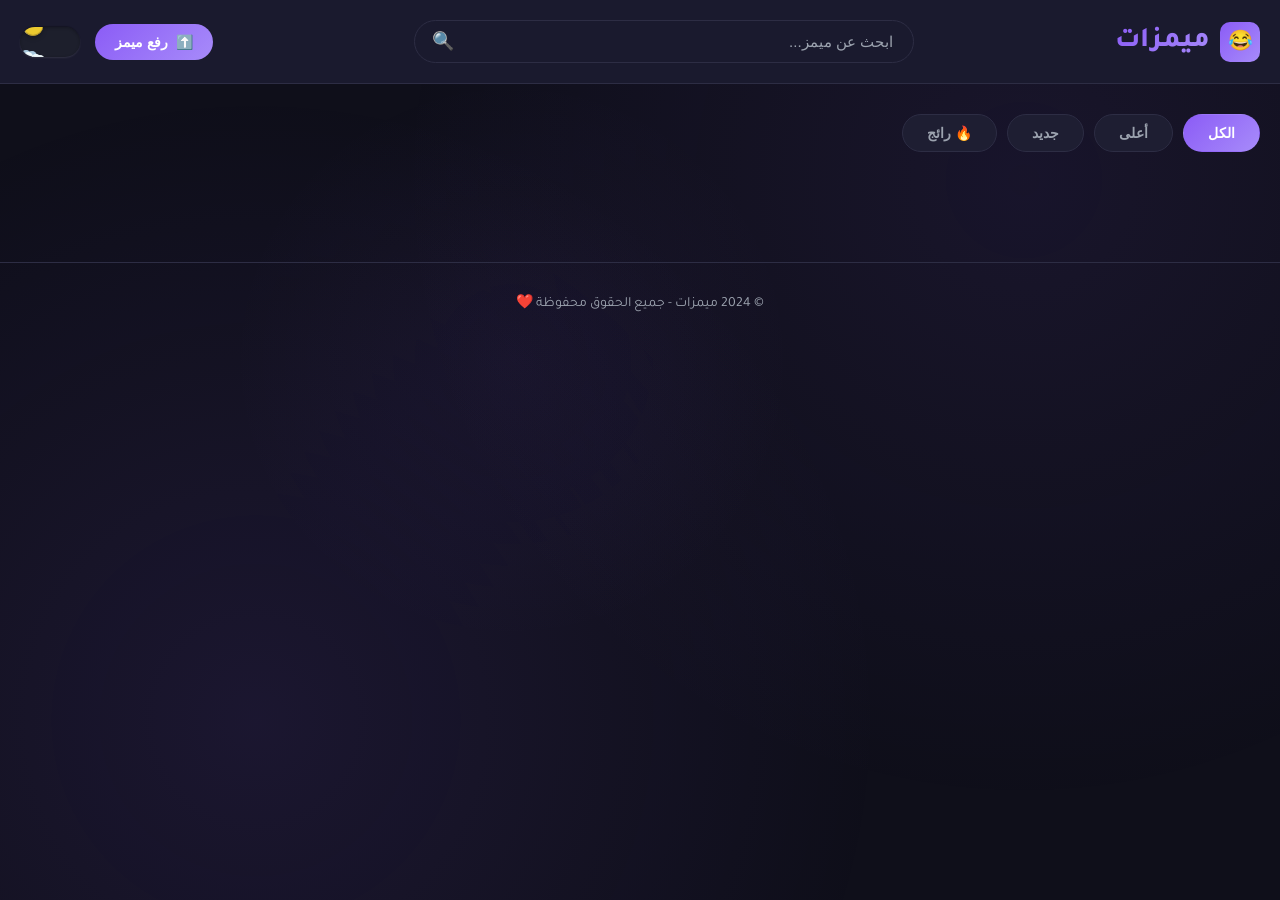
==== index.html @ 739d8eb1 "Update index.html" ====
<!DOCTYPE html>
<html lang="ar" dir="rtl">
<head>
  <meta charset="UTF-8">
  <meta name="viewport" content="width=device-width, initial-scale=1.0">
  <title>ميمزات - أفضل ميمزات عربية</title>
  <link rel="preconnect" href="https://fonts.googleapis.com">
  <link rel="preconnect" href="https://fonts.gstatic.com" crossorigin>
  <link href="https://fonts.googleapis.com/css2?family=Tajawal:wght@400;500;700;800&display=swap" rel="stylesheet">
  <link rel="stylesheet" href="style.css">
</head>
<body data-theme="dark">
  <header class="header">
    <div class="container">
      <a href="/" class="logo">
        <div class="logo-icon">😂</div>
        <span class="logo-text">ميمزات</span>
      </a>
      
      <div class="search-container">
        <span class="search-icon">🔍</span>
        <input type="text" class="search-input" placeholder="ابحث عن ميمز..." id="searchInput">
      </div>
      
      <div class="header-actions">
        <button class="btn-upload" id="uploadBtn">
          <span>⬆️</span>
          <span>رفع ميمز</span>
        </button>
        
        <div class="theme-switch-wrapper">
          <label class="theme-switch">
            <input type="checkbox" class="theme-switch__checkbox" id="themeToggle">
            <div class="theme-switch__container">
              <div class="theme-switch__clouds"></div>
              <div class="theme-switch__stars-container">
                <svg xmlns="http://www.w3.org/2000/svg" viewBox="0 0 144 55" fill="none">
                  <path fill-rule="evenodd" clip-rule="evenodd" d="M135.831 3.00688C135.055 3.85027 134.111 4.29946 133 4.35447C134.111 4.40947 135.055 4.85867 135.831 5.71123C136.607 6.55462 136.996 7.56303 136.996 8.72727C136.996 7.95722 137.172 7.25134 137.525 6.59129C137.886 5.93124 138.372 5.39954 138.98 5.00535C139.598 4.60199 140.268 4.39114 141 4.35447C139.88 4.2903 138.936 3.85027 138.16 3.00688C137.384 2.16348 136.996 1.16425 136.996 0C136.996 1.16425 136.607 2.16348 135.831 3.00688ZM31 23.3545C32.1114 23.2995 33.0551 22.8503 33.8313 22.0069C34.6075 21.1635 34.9956 20.1642 34.9956 19C34.9956 20.1642 35.3837 21.1635 36.1599 22.0069C36.9361 22.8503 37.8798 23.2903 39 23.3545C38.2679 23.3911 37.5976 23.602 36.9802 24.0053C36.3716 24.3995 35.8864 24.9312 35.5248 25.5913C35.172 26.2513 34.9956 26.9572 34.9956 27.7273C34.9956 26.563 34.6075 25.5546 33.8313 24.7112C33.0551 23.8587 32.1114 23.4095 31 23.3545ZM0 36.3545C1.11136 36.2995 2.05513 35.8503 2.83131 35.0069C3.6075 34.1635 3.99559 33.1642 3.99559 32C3.99559 33.1642 4.38368 34.1635 5.15987 35.0069C5.93605 35.8503 6.87982 36.2903 8 36.3545C7.26792 36.3911 6.59757 36.602 5.98015 37.0053C5.37155 37.3995 4.88644 37.9312 4.52481 38.5913C4.172 39.2513 3.99559 39.9572 3.99559 40.7273C3.99559 39.563 3.6075 38.5546 2.83131 37.7112C2.05513 36.8587 1.11136 36.4095 0 36.3545ZM56.8313 24.0069C56.0551 24.8503 55.1114 25.2995 54 25.3545C55.1114 25.4095 56.0551 25.8587 56.8313 26.7112C57.6075 27.5546 57.9956 28.563 57.9956 29.7273C57.9956 28.9572 58.172 28.2513 58.5248 27.5913C58.8864 26.9312 59.3716 26.3995 59.9802 26.0053C60.5976 25.602 61.2679 25.3911 62 25.3545C60.8798 25.2903 59.9361 24.8503 59.1599 24.0069C58.3837 23.1635 57.9956 22.1642 57.9956 21C57.9956 22.1642 57.6075 23.1635 56.8313 24.0069ZM81 25.3545C82.1114 25.2995 83.0551 24.8503 83.8313 24.0069C84.6075 23.1635 84.9956 22.1642 84.9956 21C84.9956 22.1642 85.3837 23.1635 86.1599 24.0069C86.9361 24.8503 87.8798 25.2903 89 25.3545C88.2679 25.3911 87.5976 25.602 ... (line truncated)
                </svg>
              </div>
              <div class="theme-switch__circle-container">
                <div class="theme-switch__sun-moon-container">
                  <div class="theme-switch__moon">
                    <div class="theme-switch__spot"></div>
                    <div class="theme-switch__spot"></div>
                    <div class="theme-switch__spot"></div>
                  </div>
                </div>
              </div>
            </div>
          </label>
        </div>
      </div>
    </div>
  </header>

  <main class="main">
    <div class="container">
      <div class="filters">
        <button class="filter-btn active" data-filter="all">الكل</button>
        <button class="filter-btn" data-filter="top">أعلى</button>
        <button class="filter-btn" data-filter="new">جديد</button>
        <button class="filter-btn" data-filter="hot">🔥 رائج</button>
      </div>

      <div class="memes-grid" id="memesGrid">
        </div>
    </div>
  </main>

  <footer class="footer">
    <div class="container">
      <p>© 2024 ميمزات - جميع الحقوق محفوظة ❤️</p>
    </div>
  </footer>

  <div class="modal-overlay" id="uploadModal">
    <div class="modal">
      <div class="modal-header">
        <h2 class="modal-title">رفع ميمز جديد</h2>
        <button class="modal-close" id="closeModal">✕</button>
      </div>
      
      <div class="upload-area" id="uploadArea">
        <div class="upload-icon">📤</div>
        <p class="upload-text">اسحب الصورة هنا أو اضغط للاختيار</p>
        <p class="upload-hint">PNG, JPG, GIF - حتى 10MB</p>
        <input type="file" id="fileInput" accept="image/*" hidden>
      </div>
      
      <div class="preview-container" id="previewContainer">
        <img src="" alt="Preview" class="preview-image" id="previewImage">
      </div>
      
      <button class="btn-submit" id="submitUpload" disabled>رفع الميمز</button>
    </div>
  </div>

  <div class="toast" id="toast">
    <span class="toast-icon">✓</span>
    <span class="toast-message" id="toastMessage">تم بنجاح!</span>
  </div>

  <script type="module">
    import { initializeApp } from "https://www.gstatic.com/firebasejs/10.7.1/firebase-app.js";
    import { getFirestore, collection, addDoc, serverTimestamp, query, orderBy, getDocs } from "https://www.gstatic.com/firebasejs/10.7.1/firebase-firestore.js";

    // Firebase configuration
    const firebaseConfig = {
      apiKey: "AIzaSyBcQexCPESpz-AteK3jwUapYndPPxCQb3U",
      authDomain: "memes-90684.firebaseapp.com",
      projectId: "memes-90684",
      storageBucket: "memes-90684.firebasestorage.app",
      messagingSenderId: "254309006278",
      appId: "1:254309006278:web:3790dcf77f804fa1fb90c7",
      measurementId: "G-DB8NG9HTF4"
    };

    // Initialize Firebase
    const app = initializeApp(firebaseConfig);
    const db = getFirestore(app);

    // Pre-defined memes list (IDs 1-13 from TikTok, 14-165 local)
    const imagesList = [
      // IDs 1-11: TikTok CDN URLs
      { id: 1, src: "meme1 .jpg" },
      { id: 2, src: "https://p19-comment-sign-sg.tiktokcdn.com/tos-alisg-i-zt8igodiya-sg/9e5a1e5dcd3a4404bbfa7ba9e08dcc3f~tplv-jj85edgx6n-image-origin.jpeg" },
      { id: 3, src: "https://p19-comment-sign-va.tiktokcdn.com/tos-maliva-i-jj85edgx6n-us/48af254019024563a3f0c33372e5d4ec~tplv-jj85edgx6n-image-origin.jpeg" },
      { id: 4, src: "https://p19-comment-sign-va.tiktokcdn.com/tos-maliva-i-jj85edgx6n-us/9b69121453dd4278ab310eee19f49426~tplv-jj85edgx6n-image-origin.jpeg" },
      { id: 5, src: "https://p16-comment-sign-sg.tiktokcdn.com/tos-alisg-i-zt8igodiya-sg/b21e7c94705547e78b2d531d097a266f~tplv-jj85edgx6n-image-origin.jpeg" },
      { id: 6, src: "https://p16-comment-sign-sg.tiktokcdn.com/tos-alisg-i-zt8igodiya-sg/cacf44f916fb4f13a17cbf1de675bfb6~tplv-jj85edgx6n-image-origin.jpeg" },
      { id: 7, src: "https://p19-comment-sign-sg.tiktokcdn.com/tos-alisg-i-zt8igodiya-sg/87d839e6112d43ce8416acafdd2bdf3c~tplv-jj85edgx6n-image-origin.jpeg" },
      { id: 8, src: "https://p16-comment-sign-va.tiktokcdn.com/tos-maliva-i-jj85edgx6n-us/c4dba327ba214c71bf7c8fa7682949c8~tplv-jj85edgx6n-image-origin.jpeg" },
      { id: 9, src: "https://p19-comment-sign-sg.tiktokcdn.com/tos-alisg-i-zt8igodiya-sg/6b9caa55759e432898406e064c2ddb80~tplv-jj85edgx6n-image-origin.jpeg" },
      { id: 10, src: "https://p16-comment-sign-sg.tiktokcdn.com/tos-alisg-i-zt8igodiya-sg/4fd4966775e84597982ce88ba6a481b8~tplv-jj85edgx6n-image-origin.jpeg" },
      { id: 11, src: "https://p16-comment-sign-va.tiktokcdn.com/tos-maliva-i-jj85edgx6n-us/c32e88e5398f49bf9b2f3cfa497dfaa8~tplv-jj85edgx6n-image-origin.jpeg" },
      // IDs 12-165: Local images
      ...Array.from({ length: 154 }, (_, i) => ({ id: i + 12, src: `timps/meme${i + 12}.jpg` }))
    ];

    // DOM Elements
    const memesGrid = document.getElementById('memesGrid');
    const searchInput = document.getElementById('searchInput');
    const uploadBtn = document.getElementById('uploadBtn');
    const uploadModal = document.getElementById('uploadModal');
    const closeModal = document.getElementById('closeModal');
    const uploadArea = document.getElementById('uploadArea');
    const fileInput = document.getElementById('fileInput');
    const previewContainer = document.getElementById('previewContainer');
    const previewImage = document.getElementById('previewImage');
    const submitUpload = document.getElementById('submitUpload');
    const themeToggle = document.getElementById('themeToggle');
    const toast = document.getElementById('toast');
    const toastMessage = document.getElementById('toastMessage');
    const toastIcon = toast.querySelector('.toast-icon');
    const filterBtns = document.querySelectorAll('.filter-btn');

    let allMemes = [...imagesList];
    let selectedFile = null;
    let base64Data = null;

    // Toast notification
    function showToast(message, type = 'success') {
      toastMessage.textContent = message;
      toast.className = `toast ${type}`;
      toastIcon.textContent = type === 'success' ? '✓' : '✕';
      toast.classList.add('show');
      setTimeout(() => toast.classList.remove('show'), 3000);
    }

    // Theme toggle
    themeToggle.addEventListener('change', () => {
      document.body.setAttribute('data-theme', themeToggle.checked ? 'light' : 'dark');
      localStorage.setItem('theme', themeToggle.checked ? 'light' : 'dark');
    });

    // Load saved theme
    const savedTheme = localStorage.getItem('theme');
    if (savedTheme) {
      document.body.setAttribute('data-theme', savedTheme);
      themeToggle.checked = savedTheme === 'light';
    }

    // Render memes grid
    function renderMemes(memes) {
      memesGrid.innerHTML = '';
      
      if (memes.length === 0) {
        memesGrid.innerHTML = `
          <div class="empty-state">
            <div class="empty-icon">🔍</div>
            <p class="empty-text">لا توجد ميمزات</p>
          </div>
        `;
        return;
      }

      memes.forEach(meme => {
        const card = document.createElement('div');
        card.className = 'meme-card';
        card.innerHTML = `
          <div class="meme-image-container">
            <img src="${meme.src}" alt="ميمز #${meme.id}" class="meme-image" loading="lazy"
                 onerror="this.src='data:image/svg+xml,<svg xmlns=%22http://www.w3.org/2000/svg%22 viewBox=%220 0 100 100%22><rect fill=%22%231a1a2e%22 width=%22100%22 height=%22100%22/><text x=%2250%22 y=%2255%22 text-anchor=%22middle%22 fill=%22%238b5cf6%22 font-size=%2212%22>ميمز #${meme.id}</text></svg>'">
            <div class="meme-overlay">
              <button class="btn-download" onclick="downloadMeme('${meme.src}')">
                <span>⬇️</span>
                <span>تحميل</span>
              </button>
            </div>
          </div>
          <div class="meme-info">
            <div class="meme-id">
              <span>#${meme.id}</span>
            </div>
          </div>
        `;
        memesGrid.appendChild(card);
      });
    }

    // Compress image and convert to base64
    async function compressAndConvertToBase64(file) {
      return new Promise((resolve, reject) => {
        const reader = new FileReader();
        
        reader.onload = (e) => {
          const img = new Image();
          img.onload = () => {
            // Create canvas for compression
            const canvas = document.createElement('canvas');
            const ctx = canvas.getContext('2d');
            
            // Calculate new dimensions (max 800px width/height)
            let width = img.width;
            let height = img.height;
            const maxSize = 800;
            
            if (width > maxSize || height > maxSize) {
              if (width > height) {
                height = (height / width) * maxSize;
                width = maxSize;
              } else {
                width = (width / height) * maxSize;
                height = maxSize;
              }
            }
            
            canvas.width = width;
            canvas.height = height;
            
            // Draw image
            ctx.drawImage(img, 0, 0, width, height);
            
            // Convert to base64 with 0.7 quality (70%)
            const base64 = canvas.toDataURL('image/jpeg', 0.7);
            resolve(base64);
          };
          
          img.onerror = () => reject(new Error('فشل في تحميل الصورة'));
          img.src = e.target.result;
        };
        
        reader.onerror = () => reject(new Error('فشل في قراءة الملف'));
        reader.readAsDataURL(file);
      });
    }

    // Download meme function
    window.downloadMeme = async function(src) {
      try {
        showToast('جاري تحميل الصورة...', 'success');
        
        const response = await fetch(src);
        if (!response.ok) throw new Error('خطأ في التحميل');

        const imageBlob = await response.blob();
        const blobUrl = URL.createObjectURL(imageBlob);

        const downloadLink = document.createElement('a');
        downloadLink.href = blobUrl;
        downloadLink.download = `ميمز-${Date.now()}.jpg`;
        document.body.appendChild(downloadLink);
        downloadLink.click();
        document.body.removeChild(downloadLink);
        URL.revokeObjectURL(blobUrl);

        showToast('تم تحميل الميمز بنجاح!', 'success');
      } catch (error) {
        console.error('Download error:', error);
        showToast('حدث خطأ أثناء التحميل', 'error');
      }
    };

    // Search functionality
    searchInput.addEventListener('input', (e) => {
      const searchTerm = e.target.value.toLowerCase();
      const filtered = allMemes.filter(meme => 
        meme.id.toString().includes(searchTerm)
      );
      renderMemes(filtered);
    });

    // Filter functionality
    filterBtns.forEach(btn => {
      btn.addEventListener('click', () => {
        filterBtns.forEach(b => b.classList.remove('active'));
        btn.classList.add('active');
        const filter = btn.dataset.filter;
        if (filter === 'all') {
          renderMemes(allMemes);
        } else {
          renderMemes(allMemes.slice(0, 20));
        }
      });
    });

    // Upload Modal
    uploadBtn.addEventListener('click', () => {
      uploadModal.classList.add('active');
    });

    closeModal.addEventListener('click', () => {
      uploadModal.classList.remove('active');
      resetUpload();
    });

    uploadModal.addEventListener('click', (e) => {
      if (e.target === uploadModal) {
        uploadModal.classList.remove('active');
        resetUpload();
      }
    });

    // File upload
    uploadArea.addEventListener('click', () => fileInput.click());
    
    uploadArea.addEventListener('dragover', (e) => {
      e.preventDefault();
      uploadArea.classList.add('dragover');
    });

    uploadArea.addEventListener('dragleave', () => {
      uploadArea.classList.remove('dragover');
    });

    uploadArea.addEventListener('drop', (e) => {
      e.preventDefault();
      uploadArea.classList.remove('dragover');
      const file = e.dataTransfer.files[0];
      if (file && file.type.startsWith('image/')) {
        handleFileSelect(file);
      } else {
        showToast('يرجى اختيار ملف صورة', 'error');
      }
    });

    fileInput.addEventListener('change', (e) => {
      const file = e.target.files[0];
      if (file) handleFileSelect(file);
    });

    async function handleFileSelect(file) {
      // Check file size (max 10MB)
      if (file.size > 10 * 1024 * 1024) {
        showToast('حجم الملف كبير جداً (الحد الأقصى 10MB)', 'error');
        return;
      }

      // Check file type
      if (!file.type.startsWith('image/')) {
        showToast('يرجى اختيار ملف صورة', 'error');
        return;
      }

      selectedFile = file;
      
      try {
        // Show loading state
        previewImage.src = 'data:image/svg+xml,<svg xmlns="http://www.w3.org/2000/svg" viewBox="0 0 100 100"><rect fill="%231a1a2e" width="100" height="100"/><text x="50" y="55" text-anchor="middle" fill="%238b5cf6" font-size="14">جاري المعالجة...</text></svg>';
        previewContainer.classList.add('active');
        submitUpload.disabled = true;
        submitUpload.textContent = 'جاري الضغط...';

        // Compress and convert to base64
        base64Data = await compressAndConvertToBase64(file);
        
        // Show preview
        previewImage.src = base64Data;
        previewContainer.classList.add('active');
        submitUpload.disabled = false;
        submitUpload.textContent = 'رفع الميمز';
        
        showToast('تم اختيار الصورة - اضغط رفع لإرسالها', 'success');
      } catch (error) {
        console.error('Error processing image:', error);
        showToast('حدث خطأ في معالجة الصورة', 'error');
        resetUpload();
      }
    }

    function resetUpload() {
      selectedFile = null;
      base64Data = null;
      fileInput.value = '';
      previewImage.src = '';
      previewContainer.classList.remove('active');
      submitUpload.disabled = true;
      submitUpload.textContent = 'رفع الميمز';
    }

    // Submit upload to Firebase Firestore
    submitUpload.addEventListener('click', async () => {
      if (!base64Data) {
        showToast('يرجى اختيار صورة أولاً', 'error');
        return;
      }

      submitUpload.disabled = true;
      submitUpload.textContent = 'جاري الرفع...';

      try {
        console.log('Uploading to Firestore...');
        console.log('Base64 data length:', base64Data.length);
        
        // Save to Firestore
        const docRef = await addDoc(collection(db, 'pending_memes'), {
          image: base64Data,
          createdAt: serverTimestamp(),
          status: 'pending'
        });

        console.log('Document written with ID:', docRef.id);
        
        showToast('تم إرسال الميمز للمراجعة! سيتم نشره بعد موافقة الإدارة', 'success');
        uploadModal.classList.remove('active');
        resetUpload();
      } catch (error) {
        console.error('Upload error:', error);
        
        // Show specific error message
        let errorMessage = 'حدث خطأ أثناء الرفع. حاول مرة أخرى';
        
        if (error.code === 'permission-denied') {
          errorMessage = 'ليس لديك صلاحية الرفع. تحقق من إعدادات Firebase';
        } else if (error.code === ' quota-exceeded') {
          errorMessage = 'تم تجاوز الحد الأقصى للتخزين';
        } else if (error.code === 'unavailable') {
          errorMessage = 'الخدمة غير متاحة حالياً. تحقق من اتصالك بالإنترنت';
        }
        
        showToast(errorMessage, 'error');
      } finally {
        submitUpload.disabled = false;
        submitUpload.textContent = 'رفع الميمز';
      }
    });

    // Load approved memes from Firebase
    async function loadApprovedMemes() {
      try {
        const q = query(
          collection(db, 'approved_memes'),
          orderBy('createdAt', 'desc')
        );
        const snapshot = await getDocs(q);
        const approvedMemes = snapshot.docs.map(doc => ({
          id: doc.id,
          src: doc.data().image,
          ...doc.data()
        }));
        if (approvedMemes.length > 0) {
          allMemes = [...approvedMemes, ...imagesList];
        }
        renderMemes(allMemes);
      } catch (error) {
        console.error('Error loading approved memes:', error);
        renderMemes(allMemes);
      }
    }

    // Initialize
    loadApprovedMemes();
  </script>
</body>
</html>
---- style.css ----
/* ========================================

   ميمزات - Meme Website Styles

   ======================================== */


/* CSS Variables for Theme */

:root {

  /* Light Theme */

  --bg-primary: #ffffff;

  --bg-secondary: #f8f9fa;

  --bg-card: #ffffff;

  --text-primary: #1a1a2e;

  --text-secondary: #666680;

  --accent: #8b5cf6;

  --accent-hover: #7c3aed;

  --border: #e5e7eb;

  --shadow: rgba(0, 0, 0, 0.1);

  --input-bg: #f3f4f6;

}


[data-theme="dark"] {

  /* Dark Theme (Default) */

  --bg-primary: #0f0f1a;

  --bg-secondary: #1a1a2e;

  --bg-card: #1e1e32;

  --text-primary: #ffffff;

  --text-secondary: #9ca3af;

  --accent: #8b5cf6;

  --accent-hover: #a78bfa;

  --border: #2d2d44;

  --shadow: rgba(0, 0, 0, 0.3);

  --input-bg: #1a1a2e;

}


/* Reset & Base */

* {

  margin: 0;

  padding: 0;

  box-sizing: border-box;

}


body {

  font-family: 'Tajawal', -apple-system, BlinkMacSystemFont, 'Segoe UI', Roboto, sans-serif;

  background-color: var(--bg-primary);

  color: var(--text-primary);

  min-height: 100vh;

  transition: background-color 0.3s ease, color 0.3s ease;

}


/* Background Pattern */

body::before {

  content: '';

  position: fixed;

  top: 0;

  left: 0;

  width: 100%;

  height: 100%;

  background: 

    radial-gradient(circle at 20% 80%, rgba(139, 92, 246, 0.1) 0%, transparent 50%),

    radial-gradient(circle at 80% 20%, rgba(139, 92, 246, 0.08) 0%, transparent 50%),

    radial-gradient(circle at 40% 40%, rgba(139, 92, 246, 0.05) 0%, transparent 30%);

  pointer-events: none;

  z-index: -1;

}


/* Container */

.container {

  max-width: 1400px;

  margin: 0 auto;

  padding: 0 20px;

}


/* ========================================

   Header

   ======================================== */

.header {

  background: var(--bg-secondary);

  border-bottom: 1px solid var(--border);

  padding: 20px 0;

  position: sticky;

  top: 0;

  z-index: 100;

  backdrop-filter: blur(10px);

}


.header .container {

  display: flex;

  align-items: center;

  justify-content: space-between;

  gap: 20px;

}


.logo {

  display: flex;

  align-items: center;

  gap: 10px;

  text-decoration: none;

}


.logo-icon {

  width: 40px;

  height: 40px;

  background: linear-gradient(135deg, #8b5cf6, #a78bfa);

  border-radius: 10px;

  display: flex;

  align-items: center;

  justify-content: center;

  font-size: 20px;

}


.logo-text {

  font-size: 28px;

  font-weight: 800;

  background: linear-gradient(135deg, #8b5cf6, #a78bfa);

  -webkit-background-clip: text;

  -webkit-text-fill-color: transparent;

  background-clip: text;

}


/* Search Bar */

.search-container {

  flex: 1;

  max-width: 500px;

  position: relative;

}


.search-input {

  width: 100%;

  padding: 12px 20px 12px 45px;

  border: 1px solid var(--border);

  border-radius: 25px;

  background: var(--input-bg);

  color: var(--text-primary);

  font-size: 15px;

  transition: all 0.3s ease;

}


.search-input:focus {

  outline: none;

  border-color: var(--accent);

  box-shadow: 0 0 0 3px rgba(139, 92, 246, 0.2);

}


.search-input::placeholder {

  color: var(--text-secondary);

}


.search-icon {

  position: absolute;

  left: 18px;

  top: 50%;

  transform: translateY(-50%);

  color: var(--text-secondary);

  font-size: 18px;

}


/* Header Actions */

.header-actions {

  display: flex;

  align-items: center;

  gap: 15px;

}


.btn-upload {

  padding: 10px 20px;

  background: linear-gradient(135deg, #8b5cf6, #a78bfa);

  color: white;

  border: none;

  border-radius: 20px;

  font-size: 14px;

  font-weight: 600;

  cursor: pointer;

  display: flex;

  align-items: center;

  gap: 8px;

  transition: all 0.3s ease;

  text-decoration: none;

}


.btn-upload:hover {

  transform: translateY(-2px);

  box-shadow: 0 5px 20px rgba(139, 92, 246, 0.4);

}


/* ========================================

   Theme Switch (Dark/Light Toggle)

   ======================================== */

.theme-switch-wrapper {

  position: relative;

}


.theme-switch {

  --toggle-size: 16px;

  --container-width: 60px;

  --container-height: 30px;

  --container-radius: 30px;

  --container-light-bg: #3D7EAE;

  --container-night-bg: #1D1F2C;

  --circle-container-diameter: 26px;

  --sun-moon-diameter: 20px;

  --sun-bg: #ECCA2F;

  --moon-bg: #C4C9D1;

  --spot-color: #959DB1;

  --circle-container-offset: 2px;

  --stars-color: #fff;

  --clouds-color: #F3FDFF;

  --back-clouds-color: #AACADF;

  --transition: .5s cubic-bezier(0, -0.02, 0.4, 1.25);

  --circle-transition: .3s cubic-bezier(0, -0.02, 0.35, 1.17);

}


.theme-switch, .theme-switch *, .theme-switch *::before, .theme-switch *::after {

  box-sizing: border-box;

  margin: 0;

  padding: 0;

  font-size: var(--toggle-size);

}


.theme-switch__container {

  width: var(--container-width);

  height: var(--container-height);

  background-color: var(--container-night-bg);

  border-radius: var(--container-radius);

  overflow: hidden;

  cursor: pointer;

  box-shadow: 0em -0.062em 0.062em rgba(0, 0, 0, 0.25), 0em 0.062em 0.125em rgba(255, 255, 255, 0.1);

  transition: var(--transition);

  position: relative;

}


.theme-switch__container::before {

  content: "";

  position: absolute;

  z-index: 1;

  inset: 0;

  box-shadow: 0em 0.05em 0.187em rgba(0, 0, 0, 0.25) inset;

  border-radius: var(--container-radius);

}


.theme-switch__checkbox {

  display: none;

}


.theme-switch__circle-container {

  width: var(--circle-container-diameter);

  height: var(--circle-container-diameter);

  background-color: rgba(255, 255, 255, 0.1);

  position: absolute;

  left: var(--circle-container-offset);

  top: var(--circle-container-offset);

  border-radius: var(--container-radius);

  box-shadow: inset 0 0 0 26px rgba(255, 255, 255, 0.1);

  display: flex;

  transition: var(--circle-transition);

  pointer-events: none;

}


.theme-switch__sun-moon-container {

  pointer-events: auto;

  position: relative;

  z-index: 2;

  width: var(--sun-moon-diameter);

  height: var(--sun-moon-diameter);

  margin: auto;

  border-radius: var(--container-radius);

  background-color: var(--sun-bg);

  box-shadow: 0.062em 0.062em 0.062em 0em rgba(254, 255, 239, 0.61) inset, 0em -0.062em 0.062em 0em #a1872a inset;

  filter: drop-shadow(0.062em 0.125em 0.125em rgba(0, 0, 0, 0.25));

  overflow: hidden;

  transition: var(--transition);

}


.theme-switch__moon {

  transform: translateX(100%);

  width: 100%;

  height: 100%;

  background-color: var(--moon-bg);

  border-radius: inherit;

  box-shadow: 0.062em 0.062em 0.062em 0em rgba(254, 255, 239, 0.61) inset, 0em -0.062em 0.062em 0em #969696 inset;

  transition: var(--transition);

  position: relative;

}


.theme-switch__spot {

  position: absolute;

  top: 8px;

  left: 3px;

  width: 4px;

  height: 4px;

  border-radius: 50%;

  background-color: var(--spot-color);

  box-shadow: 0em 0.0312em 0.062em rgba(0, 0, 0, 0.25) inset;

}


.theme-switch__spot:nth-of-type(2) {

  width: 3px;

  height: 3px;

  top: 10px;

  left: 10px;

}


.theme-switch__spot:nth-last-of-type(3) {

  width: 2px;

  height: 2px;

  top: 4px;

  left: 7px;

}


.theme-switch__clouds {

  width: 10px;

  height: 10px;

  background-color: var(--clouds-color);

  border-radius: 50%;

  position: absolute;

  bottom: -5px;

  left: 3px;

  box-shadow: 

    8px 2px var(--clouds-color), 

    -2px -2px var(--back-clouds-color),

    12px 3px var(--clouds-color),

    4px -1px var(--back-clouds-color);

  transition: 0.5s cubic-bezier(0, -0.02, 0.4, 1.25);

}


.theme-switch__stars-container {

  position: absolute;

  color: var(--stars-color);

  top: -100%;

  left: 2px;

  width: 22px;

  height: auto;

  transition: var(--transition);

}


.theme-switch__stars-container svg {

  width: 100%;

  height: auto;

}


/* Theme Switch Actions */

.theme-switch__checkbox:checked + .theme-switch__container {

  background-color: var(--container-night-bg);

}


.theme-switch__checkbox:checked + .theme-switch__container .theme-switch__circle-container {

  left: calc(100% - var(--circle-container-offset) - var(--circle-container-diameter));

}


.theme-switch__checkbox:checked + .theme-switch__container .theme-switch__moon {

  transform: translate(0);

}


.theme-switch__checkbox:checked + .theme-switch__container .theme-switch__clouds {

  bottom: -32px;

}


.theme-switch__checkbox:checked + .theme-switch__container .theme-switch__stars-container {

  top: 50%;

  transform: translateY(-50%);

}


/* ========================================

   Main Content

   ======================================== */

.main {

  padding: 30px 0;

}


/* Filters */

.filters {

  display: flex;

  gap: 10px;

  margin-bottom: 30px;

  flex-wrap: wrap;

}


.filter-btn {

  padding: 10px 24px;

  background: var(--bg-card);

  border: 1px solid var(--border);

  border-radius: 25px;

  color: var(--text-secondary);

  font-size: 14px;

  font-weight: 600;

  cursor: pointer;

  transition: all 0.3s ease;

}


.filter-btn:hover {

  border-color: var(--accent);

  color: var(--accent);

}


.filter-btn.active {

  background: linear-gradient(135deg, #8b5cf6, #a78bfa);

  border-color: transparent;

  color: white;

}


/* Memes Grid */

.memes-grid {

  display: grid;

  grid-template-columns: repeat(auto-fill, minmax(280px, 1fr));

  gap: 25px;

}


/* Meme Card */

.meme-card {

  background: var(--bg-card);

  border-radius: 16px;

  overflow: hidden;

  border: 1px solid var(--border);

  transition: all 0.3s ease;

  position: relative;

}


.meme-card:hover {

  transform: translateY(-5px);

  box-shadow: 0 20px 40px var(--shadow);

  border-color: var(--accent);

}


.meme-image-container {

  position: relative;

  width: 100%;

  aspect-ratio: 1;

  overflow: hidden;

  background: var(--bg-secondary);

}


.meme-image {

  width: 100%;

  height: 100%;

  object-fit: cover;

  transition: transform 0.3s ease;

}


.meme-card:hover .meme-image {

  transform: scale(1.05);

}


.meme-overlay {

  position: absolute;

  inset: 0;

  background: linear-gradient(to top, rgba(0,0,0,0.7) 0%, transparent 50%);

  opacity: 0;

  transition: opacity 0.3s ease;

  display: flex;

  align-items: flex-end;

  padding: 15px;

}


.meme-card:hover .meme-overlay {

  opacity: 1;

}


/* Meme Info */

.meme-info {

  padding: 15px;

  display: flex;

  align-items: center;

  justify-content: space-between;

}


.meme-id {

  display: flex;

  align-items: center;

  gap: 8px;

  font-size: 14px;

  color: var(--text-secondary);

}


.meme-id span {

  background: var(--bg-secondary);

  padding: 5px 12px;

  border-radius: 15px;

  font-weight: 600;

}


/* Download Button */

.btn-download {

  padding: 8px 16px;

  background: white;

  color: #1a1a2e;

  border: none;

  border-radius: 20px;

  font-size: 13px;

  font-weight: 600;

  cursor: pointer;

  display: flex;

  align-items: center;

  gap: 6px;

  transition: all 0.3s ease;

}


.btn-download:hover {

  transform: scale(1.05);

  box-shadow: 0 5px 15px rgba(0,0,0,0.2);

}


.btn-download.loading {

  opacity: 0.7;

  pointer-events: none;

}


.btn-download.loading span:first-child {

  animation: spin 1s linear infinite;

}


@keyframes spin {

  from { transform: rotate(0deg); }

  to { transform: rotate(360deg); }

}


/* ========================================

   Upload Modal

   ======================================== */

.modal-overlay {

  position: fixed;

  inset: 0;

  background: rgba(0, 0, 0, 0.8);

  display: flex;

  align-items: center;

  justify-content: center;

  z-index: 1000;

  opacity: 0;

  visibility: hidden;

  transition: all 0.3s ease;

}


.modal-overlay.active {

  opacity: 1;

  visibility: visible;

}


.modal {

  background: var(--bg-card);

  border-radius: 20px;

  padding: 30px;

  width: 90%;

  max-width: 500px;

  transform: scale(0.9);

  transition: transform 0.3s ease;

}


.modal-overlay.active .modal {

  transform: scale(1);

}


.modal-header {

  display: flex;

  align-items: center;

  justify-content: space-between;

  margin-bottom: 25px;

}


.modal-title {

  font-size: 22px;

  font-weight: 700;

}


.modal-close {

  width: 40px;

  height: 40px;

  border-radius: 50%;

  border: none;

  background: var(--bg-secondary);

  color: var(--text-primary);

  font-size: 20px;

  cursor: pointer;

  display: flex;

  align-items: center;

  justify-content: center;

  transition: all 0.3s ease;

}


.modal-close:hover {

  background: var(--accent);

  color: white;

}


/* Upload Area */

.upload-area {

  border: 2px dashed var(--border);

  border-radius: 15px;

  padding: 40px;

  text-align: center;

  cursor: pointer;

  transition: all 0.3s ease;

}


.upload-area:hover {

  border-color: var(--accent);

  background: rgba(139, 92, 246, 0.05);

}


.upload-area.dragover {

  border-color: var(--accent);

  background: rgba(139, 92, 246, 0.1);

}


.upload-icon {

  font-size: 50px;

  margin-bottom: 15px;

}


.upload-text {

  font-size: 16px;

  color: var(--text-secondary);

  margin-bottom: 10px;

}


.upload-hint {

  font-size: 13px;

  color: var(--text-secondary);

  opacity: 0.7;

}


/* Preview */

.preview-container {

  margin-top: 20px;

  display: none;

}


.preview-container.active {

  display: block;

}


.preview-image {

  width: 100%;

  max-height: 300px;

  object-fit: contain;

  border-radius: 10px;

  margin-bottom: 15px;

}


/* Submit Button */

.btn-submit {

  width: 100%;

  padding: 15px;

  background: linear-gradient(135deg, #8b5cf6, #a78bfa);

  color: white;

  border: none;

  border-radius: 12px;

  font-size: 16px;

  font-weight: 600;

  cursor: pointer;

  transition: all 0.3s ease;

  margin-top: 20px;

}


.btn-submit:hover {

  transform: translateY(-2px);

  box-shadow: 0 10px 30px rgba(139, 92, 246, 0.4);

}


.btn-submit:disabled {

  opacity: 0.5;

  cursor: not-allowed;

  transform: none;

}


/* ========================================

   Toast Notification

   ======================================== */

.toast {

  position: fixed;

  bottom: 30px;

  right: 30px;

  background: var(--bg-card);

  padding: 15px 25px;

  border-radius: 12px;

  box-shadow: 0 10px 40px rgba(0,0,0,0.2);

  display: flex;

  align-items: center;

  gap: 12px;

  transform: translateY(100px);

  opacity: 0;

  transition: all 0.3s ease;

  z-index: 2000;

}


.toast.show {

  transform: translateY(0);

  opacity: 1;

}


.toast.success {

  border-left: 4px solid #10b981;

}


.toast.error {

  border-left: 4px solid #ef4444;

}


.toast-icon {

  font-size: 20px;

}


.toast.success .toast-icon { color: #10b981; }

.toast.error .toast-icon { color: #ef4444; }


.toast-message {

  font-size: 14px;

  font-weight: 500;

}


/* ========================================

   Empty State

   ======================================== */

.empty-state {

  text-align: center;

  padding: 60px 20px;

}


.empty-icon {

  font-size: 80px;

  margin-bottom: 20px;

  opacity: 0.5;

}


.empty-text {

  font-size: 18px;

  color: var(--text-secondary);

}


/* ========================================

   Footer

   ======================================== */

.footer {

  text-align: center;

  padding: 30px 0;

  color: var(--text-secondary);

  font-size: 14px;

  border-top: 1px solid var(--border);

  margin-top: 50px;

}


/* ========================================

   Responsive

   ======================================== */

@media (max-width: 768px) {

  .header .container {

    flex-wrap: wrap;

  }

  

  .search-container {

    order: 3;

    max-width: 100%;

    width: 100%;

    margin-top: 15px;

  }

  

  .memes-grid {

    grid-template-columns: repeat(auto-fill, minmax(200px, 1fr));

    gap: 15px;

  }

  

  .filters {

    justify-content: center;

  }

}


/* ========================================

   Loading Skeleton

   ======================================== */

.skeleton {

  background: linear-gradient(90deg, var(--bg-secondary) 25%, var(--bg-card) 50%, var(--bg-secondary) 75%);

  background-size: 200% 100%;

  animation: shimmer 1.5s infinite;

}


@keyframes shimmer {

  0% { background-position: 200% 0; }

  100% { background-position: -200% 0; }

}
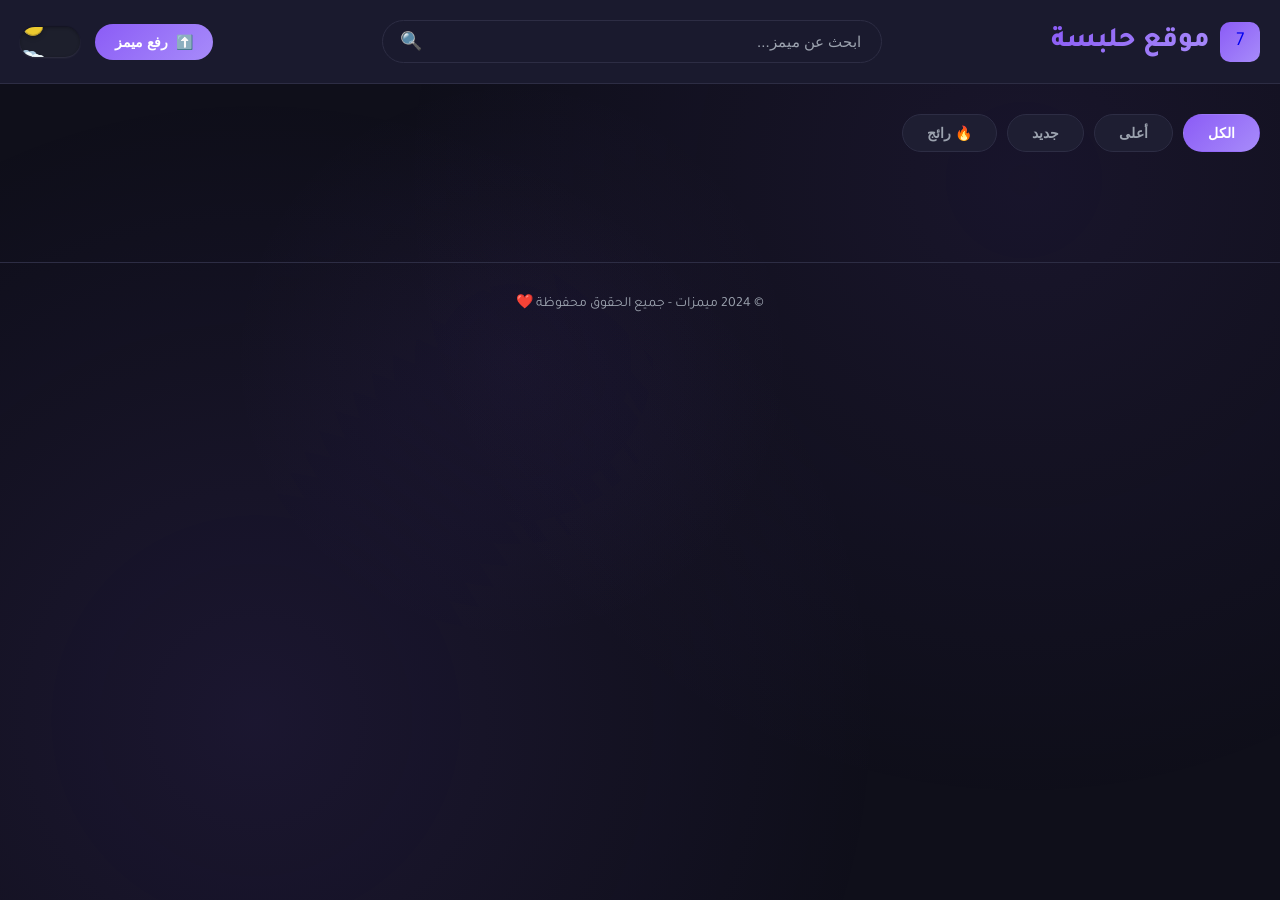
==== commit 3513a681: "Update index.html" ====
--- a/index.html
+++ b/index.html
@@ -3,7 +3,7 @@
 <head>
   <meta charset="UTF-8">
   <meta name="viewport" content="width=device-width, initial-scale=1.0">
-  <title>ميمزات - أفضل ميمزات عربية</title>
+  <title>ميمز و تمبات-حلبسة</title>
   <link rel="preconnect" href="https://fonts.googleapis.com">
   <link rel="preconnect" href="https://fonts.gstatic.com" crossorigin>
   <link href="https://fonts.googleapis.com/css2?family=Tajawal:wght@400;500;700;800&display=swap" rel="stylesheet">
@@ -13,8 +13,8 @@
   <header class="header">
     <div class="container">
       <a href="/" class="logo">
-        <div class="logo-icon">😂</div>
-        <span class="logo-text">ميمزات</span>
+        <div class="logo-icon">7</div>
+        <span class="logo-text">موقع حلبسة</span>
       </a>
       
       <div class="search-container">
@@ -122,18 +122,6 @@
 
     // Pre-defined memes list (IDs 1-13 from TikTok, 14-165 local)
     const imagesList = [
-      // IDs 1-11: TikTok CDN URLs
-      { id: 1, src: "meme1 .jpg" },
-      { id: 2, src: "https://p19-comment-sign-sg.tiktokcdn.com/tos-alisg-i-zt8igodiya-sg/9e5a1e5dcd3a4404bbfa7ba9e08dcc3f~tplv-jj85edgx6n-image-origin.jpeg" },
-      { id: 3, src: "https://p19-comment-sign-va.tiktokcdn.com/tos-maliva-i-jj85edgx6n-us/48af254019024563a3f0c33372e5d4ec~tplv-jj85edgx6n-image-origin.jpeg" },
-      { id: 4, src: "https://p19-comment-sign-va.tiktokcdn.com/tos-maliva-i-jj85edgx6n-us/9b69121453dd4278ab310eee19f49426~tplv-jj85edgx6n-image-origin.jpeg" },
-      { id: 5, src: "https://p16-comment-sign-sg.tiktokcdn.com/tos-alisg-i-zt8igodiya-sg/b21e7c94705547e78b2d531d097a266f~tplv-jj85edgx6n-image-origin.jpeg" },
-      { id: 6, src: "https://p16-comment-sign-sg.tiktokcdn.com/tos-alisg-i-zt8igodiya-sg/cacf44f916fb4f13a17cbf1de675bfb6~tplv-jj85edgx6n-image-origin.jpeg" },
-      { id: 7, src: "https://p19-comment-sign-sg.tiktokcdn.com/tos-alisg-i-zt8igodiya-sg/87d839e6112d43ce8416acafdd2bdf3c~tplv-jj85edgx6n-image-origin.jpeg" },
-      { id: 8, src: "https://p16-comment-sign-va.tiktokcdn.com/tos-maliva-i-jj85edgx6n-us/c4dba327ba214c71bf7c8fa7682949c8~tplv-jj85edgx6n-image-origin.jpeg" },
-      { id: 9, src: "https://p19-comment-sign-sg.tiktokcdn.com/tos-alisg-i-zt8igodiya-sg/6b9caa55759e432898406e064c2ddb80~tplv-jj85edgx6n-image-origin.jpeg" },
-      { id: 10, src: "https://p16-comment-sign-sg.tiktokcdn.com/tos-alisg-i-zt8igodiya-sg/4fd4966775e84597982ce88ba6a481b8~tplv-jj85edgx6n-image-origin.jpeg" },
-      { id: 11, src: "https://p16-comment-sign-va.tiktokcdn.com/tos-maliva-i-jj85edgx6n-us/c32e88e5398f49bf9b2f3cfa497dfaa8~tplv-jj85edgx6n-image-origin.jpeg" },
       // IDs 12-165: Local images
       ...Array.from({ length: 154 }, (_, i) => ({ id: i + 12, src: `timps/meme${i + 12}.jpg` }))
     ];
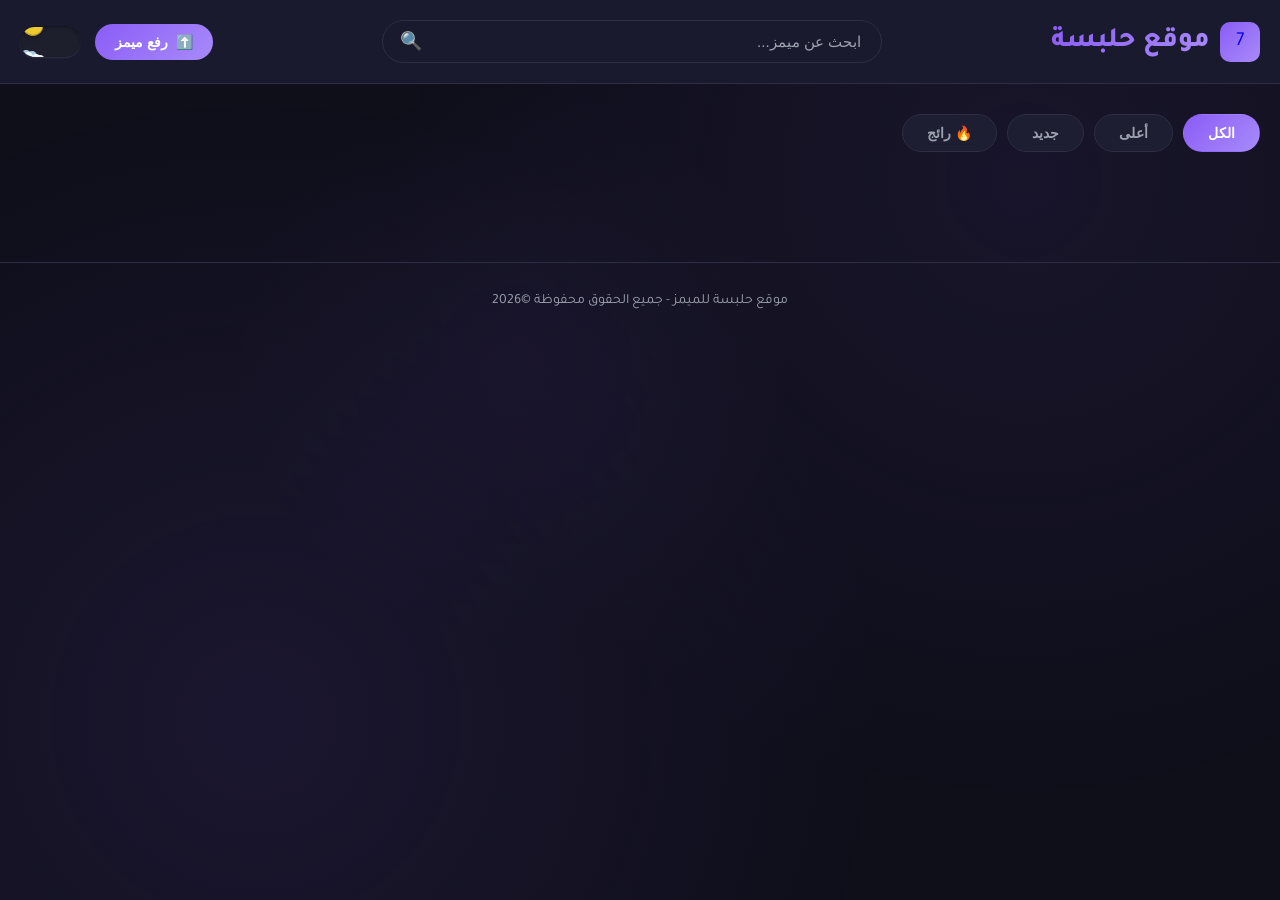
==== commit 02046722: "Update index.html" ====
--- a/index.html
+++ b/index.html
@@ -70,7 +70,7 @@
 
   <footer class="footer">
     <div class="container">
-      <p>© 2024 ميمزات - جميع الحقوق محفوظة ❤️</p>
+      <p>موقع حلبسة للميمز - جميع الحقوق محفوظة ©2026</p>
     </div>
   </footer>
 
